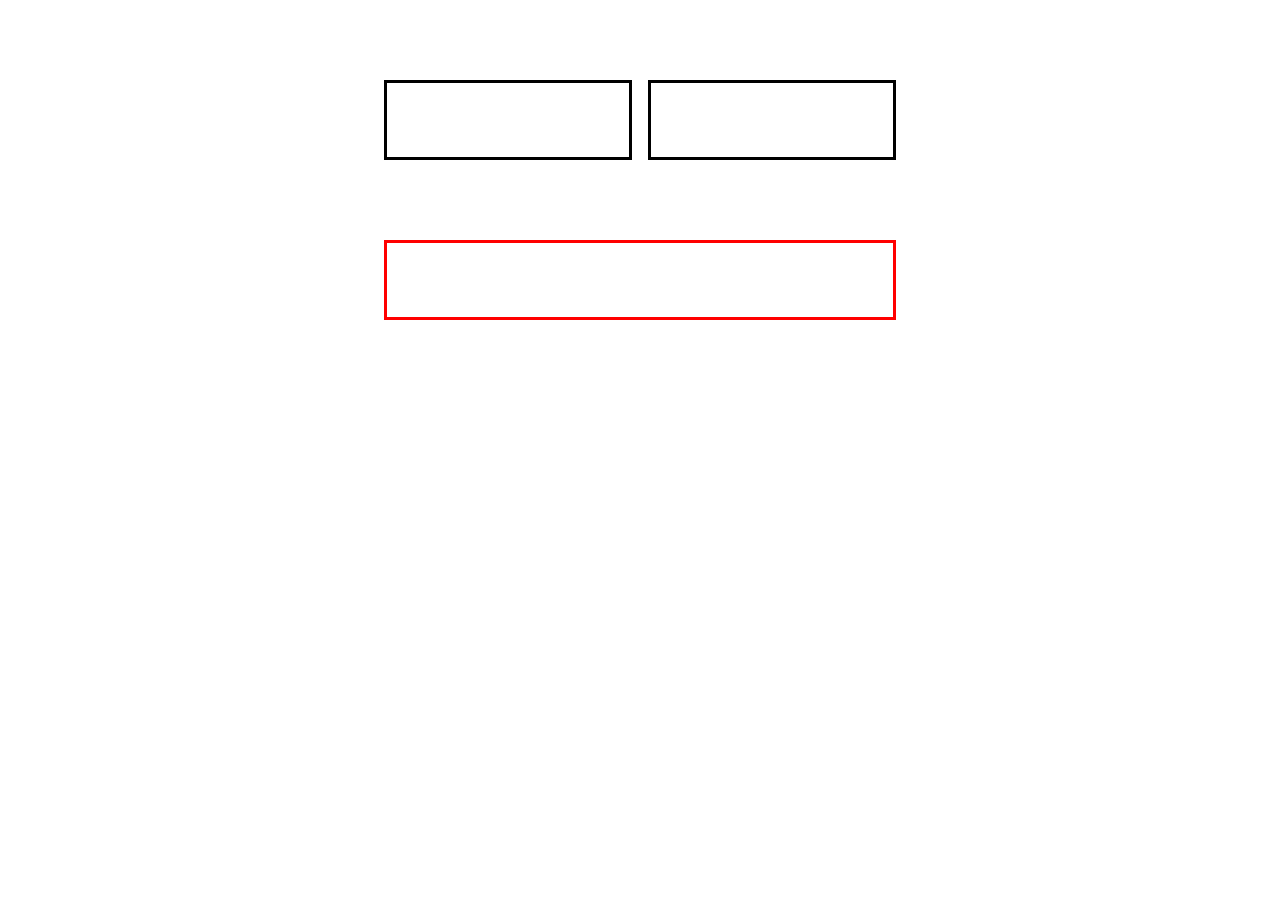
==== test.html @ 44efd3cf "started mobile version" ====
<!doctype html>
<html class="no-js" lang="fr">

<!-- ------------------------------------------ -->

<head>
  <meta charset="utf-8">
  <title>.</title>
  <meta name="description" content="">
  <meta name="viewport" content="width=device-width, initial-scale=1">

  <meta property="og:title" content="">
  <meta property="og:type" content="">
  <meta property="og:url" content="">
  <meta property="og:image" content="">

  <link rel="manifest" href="site.webmanifest">
  <link rel="apple-touch-icon" href="icon.png">
  <!-- Place favicon.ico in the root directory -->

  <link rel="stylesheet" href="stylesheets/main.css">

  <meta name="theme-color" content="#fafafa">

</head>


<!-- ------------------------------------------ -->

<body>

  <div class="flex-container">
    <div class="flextest">
      <div class="box">

      </div>
      <div class="box">

      </div>
    </div>

    <div class="box2">
    
    </div>
  </div>



</body>


</html>
---- stylesheets/main.css ----
/*! normalize.css v8.0.1 | MIT License | github.com/necolas/normalize.css */
/* Document
   ========================================================================== */
/**
 * 1. Correct the line height in all browsers.
 * 2. Prevent adjustments of font size after orientation changes in iOS.
 */
@import url("https://fonts.googleapis.com/css2?family=Smooch+Sans:wght@100;200;300;400;500;600;700;800;900&display=swap");
html {
  line-height: 1.15;
  /* 1 */
  -webkit-text-size-adjust: 100%;
  /* 2 */
}

/* Sections
   ========================================================================== */
/**
 * Remove the margin in all browsers.
 */
body {
  margin: 0;
}

/**
 * Render the `main` element consistently in IE.
 */
main {
  display: block;
}

/**
 * Correct the font size and margin on `h1` elements within `section` and
 * `article` contexts in Chrome, Firefox, and Safari.
 */
h1 {
  font-size: 2em;
  margin: 0.67em 0;
}

/* Grouping content
   ========================================================================== */
/**
 * 1. Add the correct box sizing in Firefox.
 * 2. Show the overflow in Edge and IE.
 */
hr {
  box-sizing: content-box;
  /* 1 */
  height: 0;
  /* 1 */
  overflow: visible;
  /* 2 */
}

/**
 * 1. Correct the inheritance and scaling of font size in all browsers.
 * 2. Correct the odd `em` font sizing in all browsers.
 */
pre {
  font-family: monospace, monospace;
  /* 1 */
  font-size: 1em;
  /* 2 */
}

/* Text-level semantics
   ========================================================================== */
/**
 * Remove the gray background on active links in IE 10.
 */
a {
  background-color: transparent;
}

/**
 * 1. Remove the bottom border in Chrome 57-
 * 2. Add the correct text decoration in Chrome, Edge, IE, Opera, and Safari.
 */
abbr[title] {
  border-bottom: none;
  /* 1 */
  text-decoration: underline;
  /* 2 */
  -webkit-text-decoration: underline dotted;
          text-decoration: underline dotted;
  /* 2 */
}

/**
 * Add the correct font weight in Chrome, Edge, and Safari.
 */
b,
strong {
  font-weight: bolder;
}

/**
 * 1. Correct the inheritance and scaling of font size in all browsers.
 * 2. Correct the odd `em` font sizing in all browsers.
 */
code,
kbd,
samp {
  font-family: monospace, monospace;
  /* 1 */
  font-size: 1em;
  /* 2 */
}

/**
 * Add the correct font size in all browsers.
 */
small {
  font-size: 80%;
}

/**
 * Prevent `sub` and `sup` elements from affecting the line height in
 * all browsers.
 */
sub,
sup {
  font-size: 75%;
  line-height: 0;
  position: relative;
  vertical-align: baseline;
}

sub {
  bottom: -0.25em;
}

sup {
  top: -0.5em;
}

/* Embedded content
   ========================================================================== */
/**
 * Remove the border on images inside links in IE 10.
 */
img {
  border-style: none;
}

/* Forms
   ========================================================================== */
/**
 * 1. Change the font styles in all browsers.
 * 2. Remove the margin in Firefox and Safari.
 */
button,
input,
optgroup,
select,
textarea {
  font-family: inherit;
  /* 1 */
  font-size: 100%;
  /* 1 */
  line-height: 1.15;
  /* 1 */
  margin: 0;
  /* 2 */
}

/**
 * Show the overflow in IE.
 * 1. Show the overflow in Edge.
 */
button,
input {
  /* 1 */
  overflow: visible;
}

/**
 * Remove the inheritance of text transform in Edge, Firefox, and IE.
 * 1. Remove the inheritance of text transform in Firefox.
 */
button,
select {
  /* 1 */
  text-transform: none;
}

/**
 * Correct the inability to style clickable types in iOS and Safari.
 */
button,
[type=button],
[type=reset],
[type=submit] {
  -webkit-appearance: button;
}

/**
 * Remove the inner border and padding in Firefox.
 */
button::-moz-focus-inner,
[type=button]::-moz-focus-inner,
[type=reset]::-moz-focus-inner,
[type=submit]::-moz-focus-inner {
  border-style: none;
  padding: 0;
}

/**
 * Restore the focus styles unset by the previous rule.
 */
button:-moz-focusring,
[type=button]:-moz-focusring,
[type=reset]:-moz-focusring,
[type=submit]:-moz-focusring {
  outline: 1px dotted ButtonText;
}

/**
 * Correct the padding in Firefox.
 */
fieldset {
  padding: 0.35em 0.75em 0.625em;
}

/**
 * 1. Correct the text wrapping in Edge and IE.
 * 2. Correct the color inheritance from `fieldset` elements in IE.
 * 3. Remove the padding so developers are not caught out when they zero out
 *    `fieldset` elements in all browsers.
 */
legend {
  box-sizing: border-box;
  /* 1 */
  color: inherit;
  /* 2 */
  display: table;
  /* 1 */
  max-width: 100%;
  /* 1 */
  padding: 0;
  /* 3 */
  white-space: normal;
  /* 1 */
}

/**
 * Add the correct vertical alignment in Chrome, Firefox, and Opera.
 */
progress {
  vertical-align: baseline;
}

/**
 * Remove the default vertical scrollbar in IE 10+.
 */
textarea {
  overflow: auto;
}

/**
 * 1. Add the correct box sizing in IE 10.
 * 2. Remove the padding in IE 10.
 */
[type=checkbox],
[type=radio] {
  box-sizing: border-box;
  /* 1 */
  padding: 0;
  /* 2 */
}

/**
 * Correct the cursor style of increment and decrement buttons in Chrome.
 */
[type=number]::-webkit-inner-spin-button,
[type=number]::-webkit-outer-spin-button {
  height: auto;
}

/**
 * 1. Correct the odd appearance in Chrome and Safari.
 * 2. Correct the outline style in Safari.
 */
[type=search] {
  -webkit-appearance: textfield;
  /* 1 */
  outline-offset: -2px;
  /* 2 */
}

/**
 * Remove the inner padding in Chrome and Safari on macOS.
 */
[type=search]::-webkit-search-decoration {
  -webkit-appearance: none;
}

/**
 * 1. Correct the inability to style clickable types in iOS and Safari.
 * 2. Change font properties to `inherit` in Safari.
 */
::-webkit-file-upload-button {
  -webkit-appearance: button;
  /* 1 */
  font: inherit;
  /* 2 */
}

/* Interactive
   ========================================================================== */
/*
 * Add the correct display in Edge, IE 10+, and Firefox.
 */
details {
  display: block;
}

/*
 * Add the correct display in all browsers.
 */
summary {
  display: list-item;
}

/* Misc
   ========================================================================== */
/**
 * Add the correct display in IE 10+.
 */
template {
  display: none;
}

/**
 * Add the correct display in IE 10.
 */
[hidden] {
  display: none;
}

/**
 * Set up a decent box model on the root element
 */
html {
  box-sizing: border-box;
}

/**
 * Make all elements from the DOM inherit from the parent box-sizing
 * Since `*` has a specificity of 0, it does not override the `html` value
 * making all elements inheriting from the root box-sizing value
 * See: https://css-tricks.com/inheriting-box-sizing-probably-slightly-better-best-practice/
 */
*,
*::before,
*::after {
  box-sizing: inherit;
}

/**
 * Basic styles for links
 */
a {
  color: #e50050;
  text-decoration: none;
}
a:hover, a:active, a:focus {
  color: #222222;
  text-decoration: underline;
}

ul,
li,
p,
h1,
h2,
h3,
h4,
img,
figure,
article,
section,
main,
header,
nav,
footer,
a,
body,
html {
  margin: 0;
  padding: 0;
  list-style-type: none;
  text-decoration: none;
  color: unset;
}

a:hover {
  text-decoration: none;
}

.img-general-style {
  width: 100%;
  aspect-ratio: 1;
  -o-object-fit: cover;
     object-fit: cover;
}

.general-h1 {
  font-family: "Molot", sans-serif;
  letter-spacing: 0.16rem;
  color: white;
  font-size: 4rem;
}
.general-h1::first-letter {
  font-size: 6rem;
}

.general-h2 {
  font-family: "Smooch Sans", sans-serif;
  font-size: 2rem;
  letter-spacing: 0.03rem;
  font-weight: 800;
}
.general-h2::first-letter {
  font-size: 2.4rem;
}

.general-h3 {
  font-family: "Smooch Sans", sans-serif;
  font-size: 1.5rem;
  letter-spacing: 0.03rem;
  font-weight: 600;
}

.general-p {
  font-family: "Smooch Sans", sans-serif;
  font-size: 1.1rem;
  font-weight: 400;
}

@font-face {
  font-family: "Molot";
  src: url("../fonts/molot-webfont.woff2") format("woff2"), url("../fonts/molot-webfont.woff") format("woff");
}
/**
 * Basic typography style for copy text
 */
body {
  color: #222222;
  font: normal 125%/1.4 "Open Sans", "Helvetica Neue Light", "Helvetica Neue", "Helvetica", "Arial", sans-serif;
}

body {
  font-size: 10px;
}

/**
 * Clear inner floats
 */
.clearfix::after {
  clear: both;
  content: "";
  display: table;
}

/**
 * Main content containers
 * 1. Make the container full-width with a maximum width
 * 2. Center it in the viewport
 * 3. Leave some space on the edges, especially valuable on small screens
 */
.container {
  max-width: 1180px;
  /* 1 */
  margin-left: auto;
  /* 2 */
  margin-right: auto;
  /* 2 */
  padding-left: 20px;
  /* 3 */
  padding-right: 20px;
  /* 3 */
  width: 100%;
  /* 1 */
}

/**
 * Hide text while making it readable for screen readers
 * 1. Needed in WebKit-based browsers because of an implementation bug;
 *    See: https://code.google.com/p/chromium/issues/detail?id=457146
 */
.hide-text {
  overflow: hidden;
  padding: 0;
  /* 1 */
  text-indent: 101%;
  white-space: nowrap;
}

/**
 * Hide element while making it readable for screen readers
 * Shamelessly borrowed from HTML5Boilerplate:
 * https://github.com/h5bp/html5-boilerplate/blob/master/src/css/main.css#L119-L133
 */
.visually-hidden {
  border: 0;
  clip: rect(0 0 0 0);
  height: 1px;
  margin: -1px;
  overflow: hidden;
  padding: 0;
  position: absolute;
  width: 1px;
}

nav {
  position: fixed;
  top: 0;
  z-index: 1;
  margin-left: 40%;
  width: 60%;
}
nav ul {
  display: flex;
  justify-content: space-around;
  font-size: 1.5rem;
  font-family: "Molot", sans-serif;
  letter-spacing: 0.08rem;
  color: #e7e2e2;
}

.button-general {
  cursor: pointer;
  text-decoration: none;
  border: none;
  padding: 1rem;
  width: 6rem;
  transition: all 0.3s ease-in-out;
}

.aboutme__button-work {
  background-color: #0d8cac;
  color: white;
}

.aboutme__button-work:hover, .aboutme__button-work:focus {
  box-shadow: -1.5rem 0.5rem 0 rgba(66, 66, 66, 0.445);
  transform: translate(5%, -15%);
}

.aboutme__button-contact:hover, .aboutme__button-contact:focus {
  box-shadow: 1.5rem 0.5rem 0 rgba(58, 56, 56, 0.445);
  transform: translate(-5%, -15%);
}

.flex-container {
  margin-inline: auto;
  max-width: 40%;
}

.flextest {
  display: flex;
  gap: 1rem;
  margin: 5rem 0;
}

.box {
  height: 5rem;
  width: 100%;
  border: 3px solid black;
}

.box2 {
  height: 5rem;
  width: 100%;
  border: 3px solid red;
}

.body-hide-overflow {
  overflow: hidden;
}

.parallax__container {
  overflow-x: hidden;
  overflow-y: auto;
  height: 100vh;
  perspective: 10px;
}

.parallax__group {
  position: relative;
  transform-style: preserve-3d;
  z-index: -2;
  height: 100vh;
}

.parallax__group::before {
  content: "";
  position: absolute;
  inset: 0;
  background-image: url("../img/pexels-artem-saranin-1202840.jpg");
  background-size: cover;
  background-position: 50% 50%;
  transform: translateZ(-9px) scale(1.95);
  min-height: 100vh;
}

.parallax__heading {
  z-index: -1;
  position: absolute;
  top: 50%;
  left: 55%;
  transform: translateZ(-7px) scale(1.2);
}

main {
  background-color: #afb3b6;
}

.container-aboutme {
  margin-inline: 1rem;
}
.container-aboutme .aboutme {
  isolation: isolate;
  padding: 2rem 1rem;
  display: grid;
  gap: 0.5rem;
}
.container-aboutme .aboutme h2 {
  margin-left: 1.5rem;
}
.container-aboutme .aboutme h3 {
  margin-left: 2.4rem;
  line-height: 0.2rem;
  margin-bottom: 0.8rem;
}
.container-aboutme .aboutme p {
  margin: 1rem 2rem;
}
.container-aboutme .aboutme figure {
  position: relative;
  margin: 1rem 2rem;
  grid-row: 3/4;
  justify-self: end;
  max-width: 45%;
}
.container-aboutme .aboutme figure::after {
  z-index: -1;
  content: "";
  position: absolute;
  background-color: peru;
  top: 55%;
  left: 10%;
  transform: translate(-50%, -50%);
  width: 110%;
  height: 100%;
}
.container-aboutme .aboutme .aboutme__container-buttons {
  justify-self: center;
  display: flex;
  gap: 2rem;
}
.container-aboutme .aboutme img {
  aspect-ratio: 0.8/1;
  box-shadow: -0.5rem 0.5rem 4px 0 rgba(27, 23, 23, 0.151);
}

.tempcontent {
  background-color: #6d6767;
  color: white;
  font-size: 1.3rem;
}

.contenttemp {
  padding: 2rem;
}/*# sourceMappingURL=main.css.map */
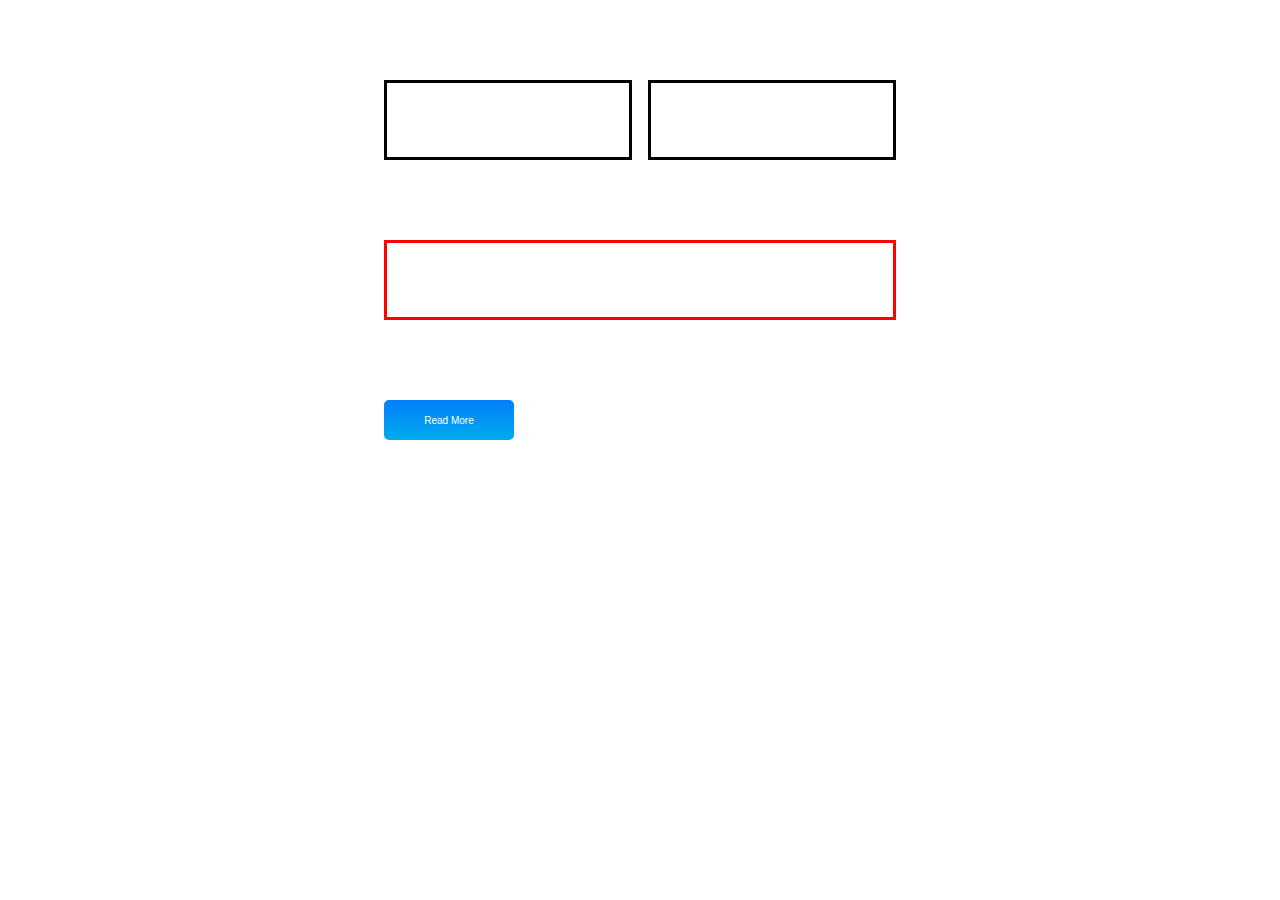
==== commit 0ca25bd2: "burger button animation and few update" ====
--- a/test.html
+++ b/test.html
@@ -40,8 +40,10 @@
     </div>
 
     <div class="box2">
-    
+
     </div>
+
+    <button class="custom-btn btn-3"><span>Read More</span></button>
   </div>
 
 
--- a/stylesheets/main.css
+++ b/stylesheets/main.css
@@ -1,3 +1,5 @@
+/* GRIDS */
+/* FLEX */
 /*! normalize.css v8.0.1 | MIT License | github.com/necolas/normalize.css */
 /* Document
    ========================================================================== */
@@ -515,28 +517,68 @@
 }
 
 nav {
+  display: flex;
+  justify-content: center;
+  gap: 0;
   position: fixed;
-  top: 0;
+  top: 35px;
+  right: 25px;
   z-index: 1;
-  margin-left: 40%;
-  width: 60%;
+  margin-inline: auto;
+  background-color: rgba(0, 0, 0, 0.842);
+  width: 2.3rem;
+  transform: scaleY(0);
+  opacity: 0;
+  transform-origin: top right;
+  transition: transform 0.3s ease-in-out, width 0.3s ease-in-out, opacity 0.3s ease-in-out;
 }
 nav ul {
   display: flex;
-  justify-content: space-around;
+  flex-direction: column;
+  justify-content: center;
+  gap: 3rem;
+  margin: 4rem 0;
   font-size: 1.5rem;
   font-family: "Molot", sans-serif;
   letter-spacing: 0.08rem;
   color: #e7e2e2;
 }
 
+.js-navbarOpen {
+  transform: scaleY(1);
+  width: 75%;
+  opacity: 1;
+}
+
+@media only screen and (min-width: 1024px) {
+  .nav-center nav {
+    margin-left: 40%;
+    width: 60%;
+    background-color: rgba(255, 255, 255, 0);
+  }
+  .nav-center nav ul {
+    display: flex;
+    flex-direction: row;
+    justify-content: space-around;
+    gap: 3rem;
+    margin-top: 0.5rem;
+    padding-bottom: 0;
+  }
+}
+@supports ((-webkit-backdrop-filter: blur(6px)) or (backdrop-filter: blur(6px))) {
+  nav {
+    background-color: rgba(0, 0, 0, 0.651);
+    -webkit-backdrop-filter: blur(6px);
+            backdrop-filter: blur(6px);
+  }
+}
 .button-general {
   cursor: pointer;
   text-decoration: none;
   border: none;
   padding: 1rem;
   width: 6rem;
-  transition: all 0.3s ease-in-out;
+  transition: 0.2s ease-in-out;
 }
 
 .aboutme__button-work {
@@ -544,14 +586,64 @@
   color: white;
 }
 
-.aboutme__button-work:hover, .aboutme__button-work:focus {
+.aboutme__button-work:hover {
   box-shadow: -1.5rem 0.5rem 0 rgba(66, 66, 66, 0.445);
-  transform: translate(5%, -15%);
-}
-
-.aboutme__button-contact:hover, .aboutme__button-contact:focus {
+  transform: translate(0, -5%);
+}
+
+.aboutme__button-work:active {
+  background-color: #075264;
+}
+
+.aboutme__button-contact:hover {
   box-shadow: 1.5rem 0.5rem 0 rgba(58, 56, 56, 0.445);
-  transform: translate(-5%, -15%);
+  transform: translate(0, -5%);
+}
+
+.burger-button {
+  z-index: 10;
+  position: fixed;
+  top: 25px;
+  right: 25px;
+  height: 0.3rem;
+  width: 2.3rem;
+  padding: 12px 0;
+  cursor: pointer;
+  background-color: white;
+  background-clip: content-box;
+  box-sizing: content-box;
+  transition: background 50ms ease-in-out 0.2s;
+}
+.burger-button::before, .burger-button::after {
+  z-index: 3;
+  content: "";
+  position: absolute;
+  top: 0;
+  left: 0;
+  height: 0.3rem;
+  width: 100%;
+  background-color: white;
+  transition: top 0.1s ease-in 0.2s, transform 0.1s ease-in 0s;
+}
+.burger-button::before {
+  top: 0;
+}
+.burger-button::after {
+  top: 83%;
+}
+
+.js-burgerButtonChange {
+  background-color: transparent;
+}
+.js-burgerButtonChange::before, .js-burgerButtonChange::after {
+  transition: top 0.1s ease-in 0s, transform 0.1s ease-in 0.2s;
+  top: 50%;
+}
+.js-burgerButtonChange::before {
+  transform: rotate(-45deg) scale(1.2);
+}
+.js-burgerButtonChange::after {
+  transform: rotate(45deg) scale(1.2);
 }
 
 .flex-container {
@@ -575,6 +667,104 @@
   height: 5rem;
   width: 100%;
   border: 3px solid red;
+}
+
+.custom-btn {
+  width: 130px;
+  height: 40px;
+  color: #fff;
+  border-radius: 5px;
+  padding: 10px 25px;
+  font-family: "Lato", sans-serif;
+  font-weight: 500;
+  cursor: pointer;
+  transition: all 0.3s ease;
+  position: relative;
+  outline: none;
+}
+
+.btn-3 {
+  margin-top: 5rem;
+  position: relative;
+  background: #00acee;
+  background: linear-gradient(0deg, #00acee 0%, #027efb 100%);
+  width: 130px;
+  height: 40px;
+  line-height: 42px;
+  padding: 0;
+  border: none;
+}
+
+.btn-3 span {
+  position: relative;
+  display: block;
+  width: 100%;
+  height: 100%;
+}
+
+.btn-3:before,
+.btn-3:after {
+  position: absolute;
+  content: "";
+  right: 0;
+  top: 0;
+  background: #027efb;
+  transition: all 0.3s ease;
+}
+
+.btn-3:before {
+  height: 0%;
+  width: 2px;
+}
+
+.btn-3:after {
+  width: 0%;
+  height: 2px;
+}
+
+.btn-3:hover {
+  background: transparent;
+  box-shadow: none;
+}
+
+.btn-3:hover:before {
+  height: 100%;
+}
+
+.btn-3:hover:after {
+  width: 100%;
+}
+
+.btn-3 span:hover {
+  color: #027efb;
+}
+
+.btn-3 span:before,
+.btn-3 span:after {
+  position: absolute;
+  content: "";
+  left: 0;
+  bottom: 0;
+  background: #027efb;
+  transition: all 0.3s ease;
+}
+
+.btn-3 span:before {
+  width: 2px;
+  height: 0%;
+}
+
+.btn-3 span:after {
+  width: 0%;
+  height: 2px;
+}
+
+.btn-3 span:hover:before {
+  height: 100%;
+}
+
+.btn-3 span:hover:after {
+  width: 100%;
 }
 
 .body-hide-overflow {
@@ -653,7 +843,7 @@
   top: 55%;
   left: 10%;
   transform: translate(-50%, -50%);
-  width: 110%;
+  width: 120%;
   height: 100%;
 }
 .container-aboutme .aboutme .aboutme__container-buttons {
